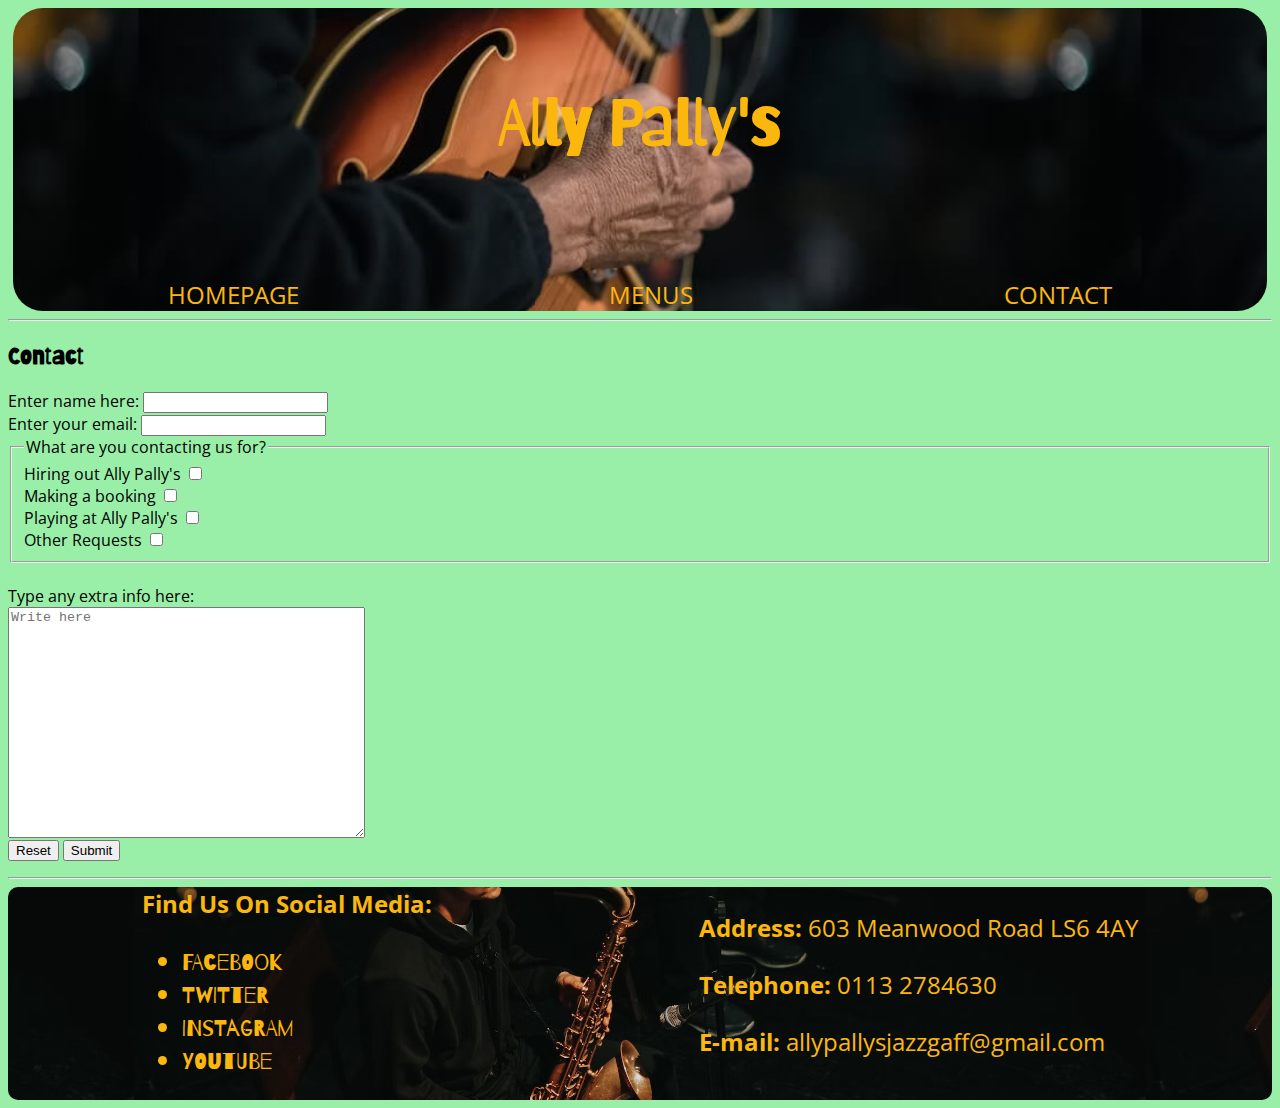
==== contactpage.html @ 57243c6f "footer complete" ====
<!DOCTYPE html5>
<html lang="en-US">

<head>
    <meta charset="UTF-8">
    <meta name="viewport" content="width=device-width, initial-scale=1.0">
    <meta name="description" content="Ally Pallys Jazz Cafe">
    <meta name="keywords"
        content="ally pallys, ally pally's, cafe, bar, Leeds, Jazz cafe, Jazz bar, cocktails, wine, food, beer, contact page">
    <meta name="author" content="Alistair Driscoll">
    <title>Ally Pally's Contact</title>
    <link href="assets/css/firstproject.css" rel="stylesheet">
    <link rel="icon" type="image/x-icon" href="assets/images/website-icon.jpg">
</head>

<body>
    <!--Header used accross all pages-->
    <header>
        <h1 class="text-center">Ally Pally's</h1>
        <nav>
            <a href="index.html" aria-label="home-page-button">Homepage</a>
            <a href="menupage.html" aria-label="menus-page-button">Menus</a>
            <a href="contactpage.html" aria-label="contact-page-button">Contact</a>
        </nav>
    </header>

    <hr>
    <!--content for contact page-->
    <h2>Contact</h2>
    <main>
        <form>
            <label for="nameinput">Enter name here:</label>
            <input type="name" id="nameinput">
            <br>
            <label for="emailinput" type="email">Enter your email:</label>
            <input type="email" id="emailinput">
            <br>
            <fieldset>
                <legend>What are you contacting us for?</legend>
                <label for="hiringbutton">Hiring out Ally Pally's</label>
                <input type="checkbox" id="hiringbutton" name="hiring">
                <br>
                <label for="bookingbutton">Making a booking</label>
                <input type="checkbox" id="bookingbutton" name="makebooking">
                <br>
                <label for="playingbutton">Playing at Ally Pally's</label>
                <input type="checkbox" id="playingbutton" name="playing">
                <br>
                <label for="orequestsbutton">Other Requests</label>
                <input type="checkbox" id="orequestsbutton" name="orequests">
            </fieldset>
            <br>
            <label for="extrainfo">Type any extra info here:</label>
            <br>
            <textarea id="extrainfo" name="extrainfo" placeholder="Write here" rows="15" cols="42"></textarea>
            <br>
            <input type="reset" value="Reset">
            <input type="submit">
        </form>
    </main>
    <!--Footer with hr break -->
    <hr>
    <footer>
        <div>
            <span><strong>Find Us On Social Media: </strong></span>
            <ul>
                <li>
                    <a href="https://www.facebook.com/">Facebook</a>
                </li>
                <li>
                    <a href="https://twitter.com/">Twitter</a>
                </li>
                <li>
                    <a href="https://www.instagram.com/">Instagram</a>
                </li>
                <li>
                    <a href="https://www.youtube.com/">Youtube</a>
                </li>
            </ul>
        </div>

        <div>
            <p><strong>Address:</strong> 603 Meanwood Road LS6 4AY</p>
            <p><strong>Telephone:</strong> 0113 2784630</p>
            <p><strong>E-mail:</strong> allypallysjazzgaff@gmail.com</p>
        </div>
    </footer>
</body>
---- assets/css/firstproject.css ----
@import url('https://fonts.googleapis.com/css?family=Merienda+One|Open+Sans&display=swap');
@import url('https://fonts.googleapis.com/css?family=Barriecito');

body {
    background-color: #99efa7;
    font-family: 'Open Sans', Arial, sans-serif;
}

h1 {
    font-family: 'Barriecito', 'Brush Script MT', cursive;
    color: #fbb70d;
    padding:75px;
    margin: none;
}

h2, h3 {
    font-family: 'Barriecito', 'Brush Script MT', cursive;
}

header {
    font-size: xx-large;
    margin: 5px;
    background: #d5531f url('../images/header-background-compressed.jpg') center/ 80%;
    border-radius:30px;
}

nav {
    font-size: 1.5rem;
    display: flex;
    justify-content: space-around;
    align-self: flex-end;
    margin: none;
}

a{
    margin: 0px;
    color:#fbb70d;
    text-transform: uppercase;
    text-decoration: none;
}

a:hover{
    color:#99efa7
}


.text-center {
    text-align: center;
}

footer {
    display:flex;
    justify-content: space-around;
    background: black url('../images/saxophonist-compressed.jpg') center / 80%;
    font-size: 1.5rem;
    color:#fbb70d;
    border-radius: 10px;
}

footer a {
    font-family: 'Barriecito', 'Brush Script MT', cursive;
    color:#fbb70d;
}

.menu-section{
    border: 2px solid black;
    width: 100%;
    display: flex;
    justify-content: space-evenly;
    align-items: center;
    margin-bottom: 10px;
}

.menu-section-reverse{
    flex-direction: row-reverse;
}

ol{
    position: relative;
    right: 3rem;
}
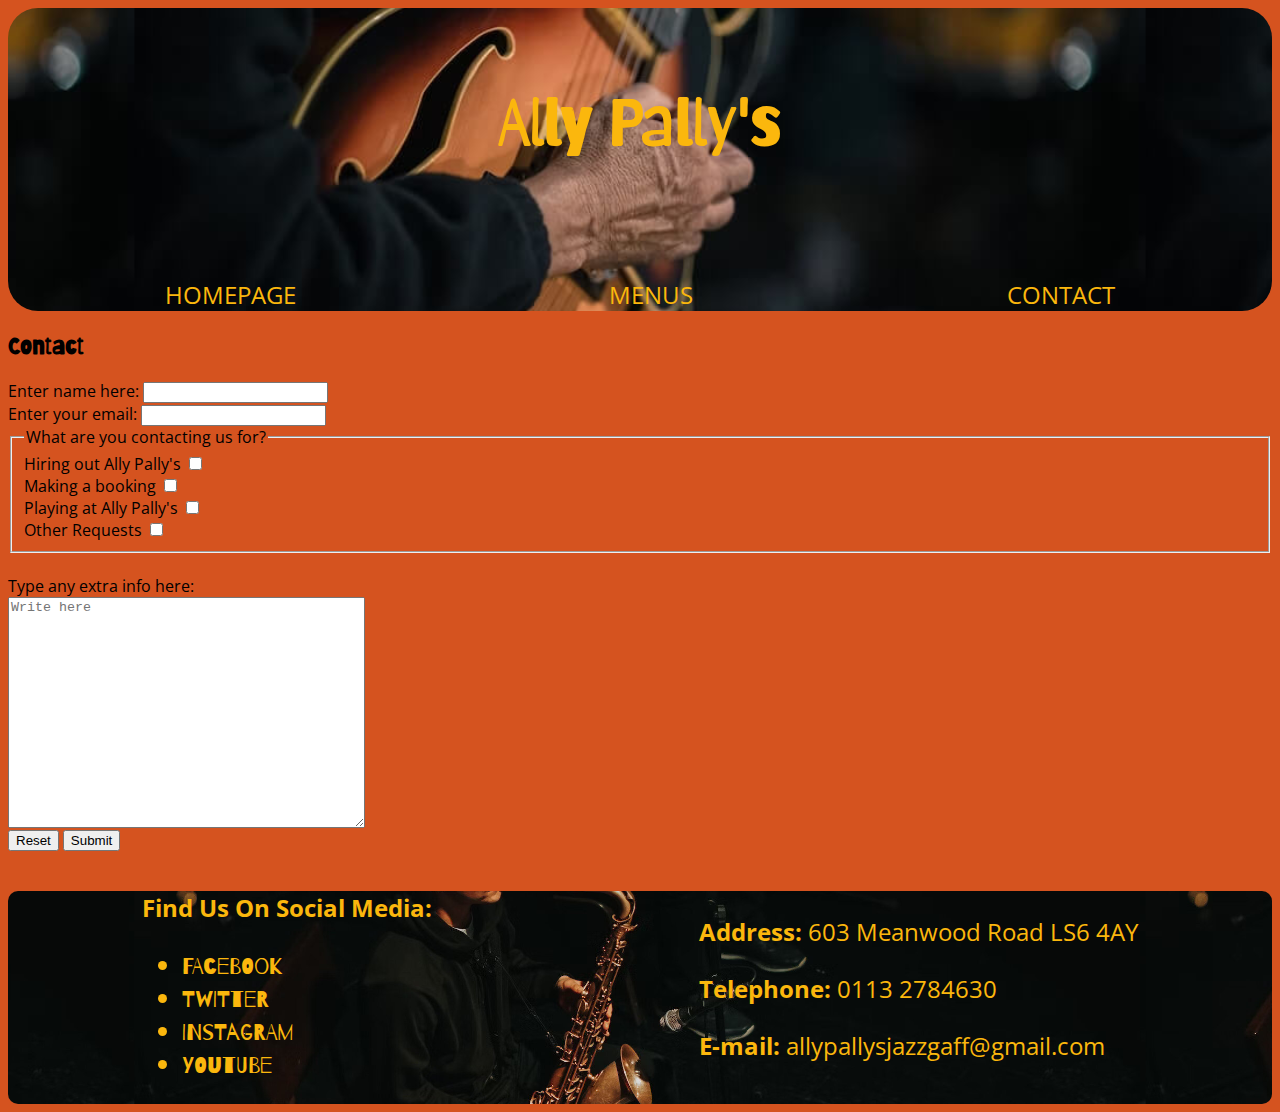
==== commit 0265e38c: "external href amend" ====
--- a/contactpage.html
+++ b/contactpage.html
@@ -22,9 +22,9 @@
             <a href="menupage.html" aria-label="menus-page-button">Menus</a>
             <a href="contactpage.html" aria-label="contact-page-button">Contact</a>
         </nav>
+
     </header>
 
-    <hr>
     <!--content for contact page-->
     <h2>Contact</h2>
     <main>
@@ -59,22 +59,21 @@
         </form>
     </main>
     <!--Footer with hr break -->
-    <hr>
     <footer>
         <div>
             <span><strong>Find Us On Social Media: </strong></span>
             <ul>
                 <li>
-                    <a href="https://www.facebook.com/">Facebook</a>
+                    <a href="https://www.facebook.com/" target="_blank" rel="noopener" aria-label="Visit our Facebook page">Facebook</a>
                 </li>
                 <li>
-                    <a href="https://twitter.com/">Twitter</a>
+                    <a href="https://twitter.com/" target="_blank" rel="noopener" aria-label="Visit our Twitter page">Twitter</a>
                 </li>
                 <li>
-                    <a href="https://www.instagram.com/">Instagram</a>
+                    <a href="https://www.instagram.com/" target="_blank" rel="noopener" aria-label="Visit our Instagram page">Instagram</a>
                 </li>
                 <li>
-                    <a href="https://www.youtube.com/">Youtube</a>
+                    <a href="https://www.youtube.com/" target="_blank" rel="noopener" aria-label="Visit us on Youtube page">Youtube</a>
                 </li>
             </ul>
         </div>
--- a/assets/css/firstproject.css
+++ b/assets/css/firstproject.css
@@ -2,7 +2,7 @@
 @import url('https://fonts.googleapis.com/css?family=Barriecito');
 
 body {
-    background-color: #99efa7;
+    background-color: #d5531f;
     font-family: 'Open Sans', Arial, sans-serif;
 }
 
@@ -18,8 +18,8 @@
 }
 
 header {
+    width: 100%;
     font-size: xx-large;
-    margin: 5px;
     background: #d5531f url('../images/header-background-compressed.jpg') center/ 80%;
     border-radius:30px;
 }
@@ -30,6 +30,7 @@
     justify-content: space-around;
     align-self: flex-end;
     margin: none;
+    z-index: 5;
 }
 
 a{
@@ -55,6 +56,7 @@
     font-size: 1.5rem;
     color:#fbb70d;
     border-radius: 10px;
+    margin-top: 40px;
 }
 
 footer a {
@@ -63,12 +65,15 @@
 }
 
 .menu-section{
+    background-color: #f24a2e;
     border: 2px solid black;
-    width: 100%;
+    width: 97%;
     display: flex;
-    justify-content: space-evenly;
+    justify-content: space-around;
     align-items: center;
-    margin-bottom: 10px;
+    margin: 15px;
+    border-radius: 40px;
+    padding: 10px 0px;
 }
 
 .menu-section-reverse{
@@ -80,3 +85,20 @@
     right: 3rem;
 }
 
+#bottom-contact-button {
+    font-weight: bold;
+    color: black;
+    border: 1px solid black;
+    border-radius: 5px;
+    padding: 5px;
+    margin: 100px 0px;
+    background-color: orange;
+}
+
+#hyde-brass {
+    width: 50%;
+    margin: 10px 10px 50px 10px;
+    border-radius: 30px;
+}
+
+
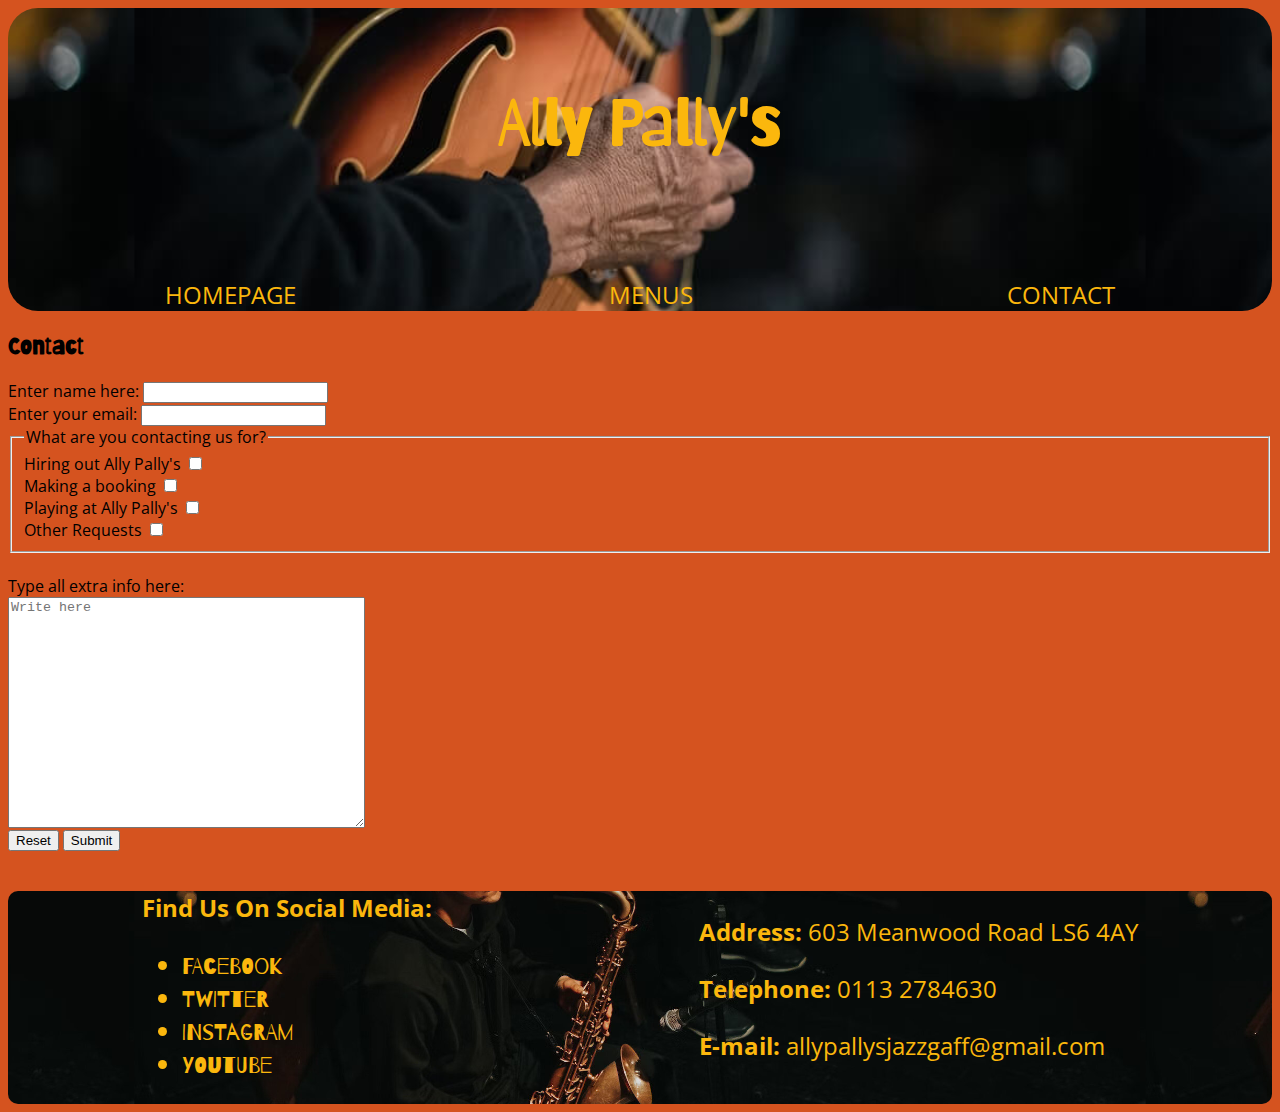
==== commit 4f3a2c23: "Add formsent form" ====
--- a/contactpage.html
+++ b/contactpage.html
@@ -29,11 +29,11 @@
     <h2>Contact</h2>
     <main>
         <form>
-            <label for="nameinput">Enter name here:</label>
-            <input type="name" id="nameinput">
+            <label for="nameinput" required>Enter name here:</label>
+            <input type="name" id="nameinput" required>
             <br>
             <label for="emailinput" type="email">Enter your email:</label>
-            <input type="email" id="emailinput">
+            <input type="email" id="emailinput" required>
             <br>
             <fieldset>
                 <legend>What are you contacting us for?</legend>
@@ -50,15 +50,15 @@
                 <input type="checkbox" id="orequestsbutton" name="orequests">
             </fieldset>
             <br>
-            <label for="extrainfo">Type any extra info here:</label>
+            <label for="extrainfo">Type all extra info here:</label>
             <br>
-            <textarea id="extrainfo" name="extrainfo" placeholder="Write here" rows="15" cols="42"></textarea>
+            <textarea id="extrainfo" name="extrainfo" placeholder="Write here" rows="15" cols="42" required></textarea>
             <br>
             <input type="reset" value="Reset">
-            <input type="submit">
+            <input type="submit" href="formsent.html">
         </form>
     </main>
-    <!--Footer with hr break -->
+    <!--Footer-->
     <footer>
         <div>
             <span><strong>Find Us On Social Media: </strong></span>
--- a/assets/css/firstproject.css
+++ b/assets/css/firstproject.css
@@ -72,7 +72,6 @@
     justify-content: space-around;
     align-items: center;
     margin: 15px;
-    border-radius: 40px;
     padding: 10px 0px;
 }
 
@@ -91,13 +90,18 @@
     border: 1px solid black;
     border-radius: 5px;
     padding: 5px;
-    margin: 100px 0px;
     background-color: orange;
+    
 }
 
 #hyde-brass {
-    width: 50%;
-    margin: 10px 10px 50px 10px;
+    width: 80%;
+}
+.flex {
+    display: flex;
+}
+
+div > img {
     border-radius: 30px;
 }
 
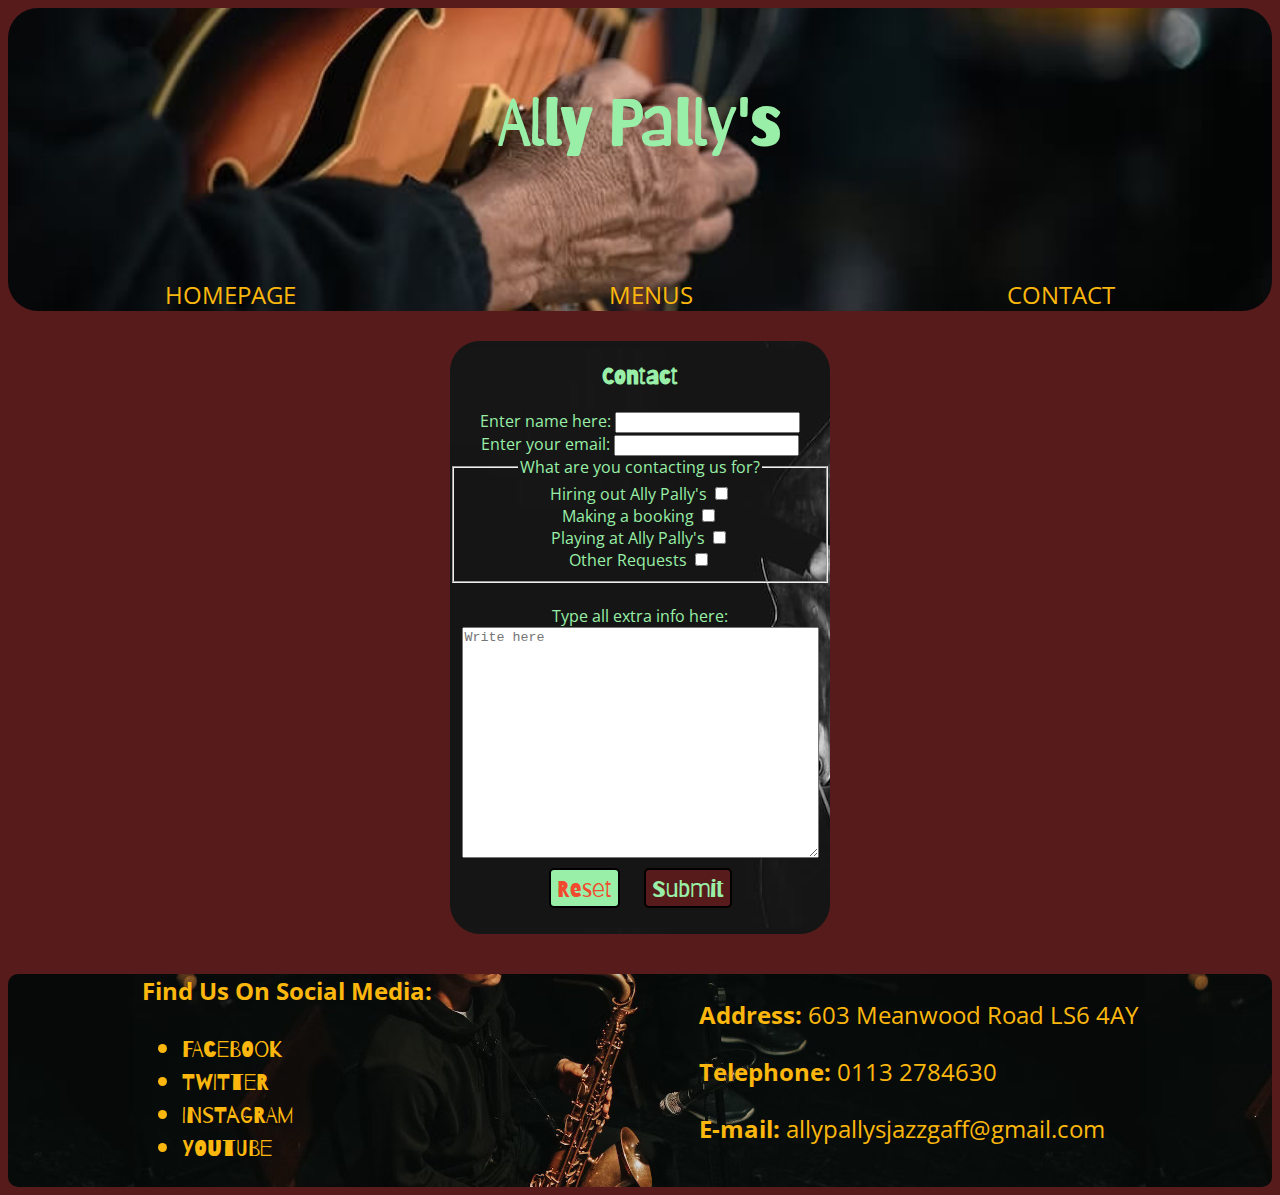
==== commit 5c94970c: "Contact form css complete" ====
--- a/contactpage.html
+++ b/contactpage.html
@@ -26,37 +26,43 @@
     </header>
 
     <!--content for contact page-->
-    <h2>Contact</h2>
-    <main>
-        <form>
-            <label for="nameinput" required>Enter name here:</label>
-            <input type="name" id="nameinput" required>
-            <br>
-            <label for="emailinput" type="email">Enter your email:</label>
-            <input type="email" id="emailinput" required>
-            <br>
-            <fieldset>
-                <legend>What are you contacting us for?</legend>
-                <label for="hiringbutton">Hiring out Ally Pally's</label>
-                <input type="checkbox" id="hiringbutton" name="hiring">
+    <main class="flex" id="contact-form-flex">
+        <section id="contact-section">
+            <h2 class="text-center">Contact</h2>
+            <form action="formsent.html" method="get" class="text-center" id="contact-form">
+                <label for="nameinput" required>Enter name here:</label>
+                <input type="name" id="nameinput" required>
                 <br>
-                <label for="bookingbutton">Making a booking</label>
-                <input type="checkbox" id="bookingbutton" name="makebooking">
+                <label for="emailinput" type="email">Enter your email:</label>
+                <input type="email" id="emailinput" required>
                 <br>
-                <label for="playingbutton">Playing at Ally Pally's</label>
-                <input type="checkbox" id="playingbutton" name="playing">
+                <fieldset>
+                    <legend>What are you contacting us for?</legend>
+                    <label for="hiringbutton">Hiring out Ally Pally's</label>
+                    <input type="checkbox" id="hiringbutton" name="hiring">
+                    <br>
+                    <label for="bookingbutton">Making a booking</label>
+                    <input type="checkbox" id="bookingbutton" name="makebooking">
+                    <br>
+                    <label for="playingbutton">Playing at Ally Pally's</label>
+                    <input type="checkbox" id="playingbutton" name="playing">
+                    <br>
+                    <label for="orequestsbutton">Other Requests</label>
+                    <input type="checkbox" id="orequestsbutton" name="orequests">
+                </fieldset>
                 <br>
-                <label for="orequestsbutton">Other Requests</label>
-                <input type="checkbox" id="orequestsbutton" name="orequests">
-            </fieldset>
-            <br>
-            <label for="extrainfo">Type all extra info here:</label>
-            <br>
-            <textarea id="extrainfo" name="extrainfo" placeholder="Write here" rows="15" cols="42" required></textarea>
-            <br>
-            <input type="reset" value="Reset">
-            <input type="submit" href="formsent.html">
-        </form>
+                <label for="extrainfo">Type all extra info here:</label>
+                <br>
+                <textarea id="extrainfo" name="extrainfo" placeholder="Write here" rows="15" cols="42"
+                    required></textarea>
+                <br>
+                <input type="reset" value="Reset">
+                <input type="submit">
+            </form>
+
+
+        </section>
+
     </main>
     <!--Footer-->
     <footer>
@@ -64,16 +70,20 @@
             <span><strong>Find Us On Social Media: </strong></span>
             <ul>
                 <li>
-                    <a href="https://www.facebook.com/" target="_blank" rel="noopener" aria-label="Visit our Facebook page">Facebook</a>
+                    <a href="https://www.facebook.com/" target="_blank" rel="noopener"
+                        aria-label="Visit our Facebook page">Facebook</a>
                 </li>
                 <li>
-                    <a href="https://twitter.com/" target="_blank" rel="noopener" aria-label="Visit our Twitter page">Twitter</a>
+                    <a href="https://twitter.com/" target="_blank" rel="noopener"
+                        aria-label="Visit our Twitter page">Twitter</a>
                 </li>
                 <li>
-                    <a href="https://www.instagram.com/" target="_blank" rel="noopener" aria-label="Visit our Instagram page">Instagram</a>
+                    <a href="https://www.instagram.com/" target="_blank" rel="noopener"
+                        aria-label="Visit our Instagram page">Instagram</a>
                 </li>
                 <li>
-                    <a href="https://www.youtube.com/" target="_blank" rel="noopener" aria-label="Visit us on Youtube page">Youtube</a>
+                    <a href="https://www.youtube.com/" target="_blank" rel="noopener"
+                        aria-label="Visit us on Youtube page">Youtube</a>
                 </li>
             </ul>
         </div>
--- a/assets/css/firstproject.css
+++ b/assets/css/firstproject.css
@@ -2,13 +2,14 @@
 @import url('https://fonts.googleapis.com/css?family=Barriecito');
 
 body {
-    background-color: #d5531f;
+    background-color: #561b1a;
     font-family: 'Open Sans', Arial, sans-serif;
+    color:#99efa7;
 }
 
 h1 {
     font-family: 'Barriecito', 'Brush Script MT', cursive;
-    color: #fbb70d;
+    color: #99efa7;
     padding:75px;
     margin: none;
 }
@@ -20,7 +21,7 @@
 header {
     width: 100%;
     font-size: xx-large;
-    background: #d5531f url('../images/header-background-compressed.jpg') center/ 80%;
+    background: #d5531f url('../images/header-background-compressed.jpg') center right / 105%;
     border-radius:30px;
 }
 
@@ -105,4 +106,49 @@
     border-radius: 30px;
 }
 
+#sentform-div {
+    border: 2px solid black;
+}
 
+input[type=submit] {
+    height: 40px;
+    border: 2px solid black;
+    border-radius: 5px;
+    margin: 10px;
+    font-family: 'Barriecito', 'Brush Script MT', cursive;
+    font-size: 1.5rem;
+    color: #99efa7;
+    background-color:#f24a2e;
+}
+
+input[type=reset] {
+    height: 40px;
+    border: 2px solid black;
+    border-radius: 5px;
+    margin: 10px;
+    font-family: 'Barriecito', 'Brush Script MT', cursive;
+    font-size: 1.5rem;
+    color: #f24a2e;
+    background-color:#99efa7;
+}
+
+input[type=submit],
+input[type=reset]:focus {
+    color:#99efa7;
+    background-color:#561b1a
+}
+
+#contact-section {
+    background: #d5531f url('../images/double-bass.jpg') center left;
+    color: #99efa7;
+    width: 30%;
+    border-radius: 30px;
+    margin-top: 30px;
+}
+
+#contact-form-flex {
+    flex-direction: column;
+    justify-content: center;
+    align-items:center;
+}
+
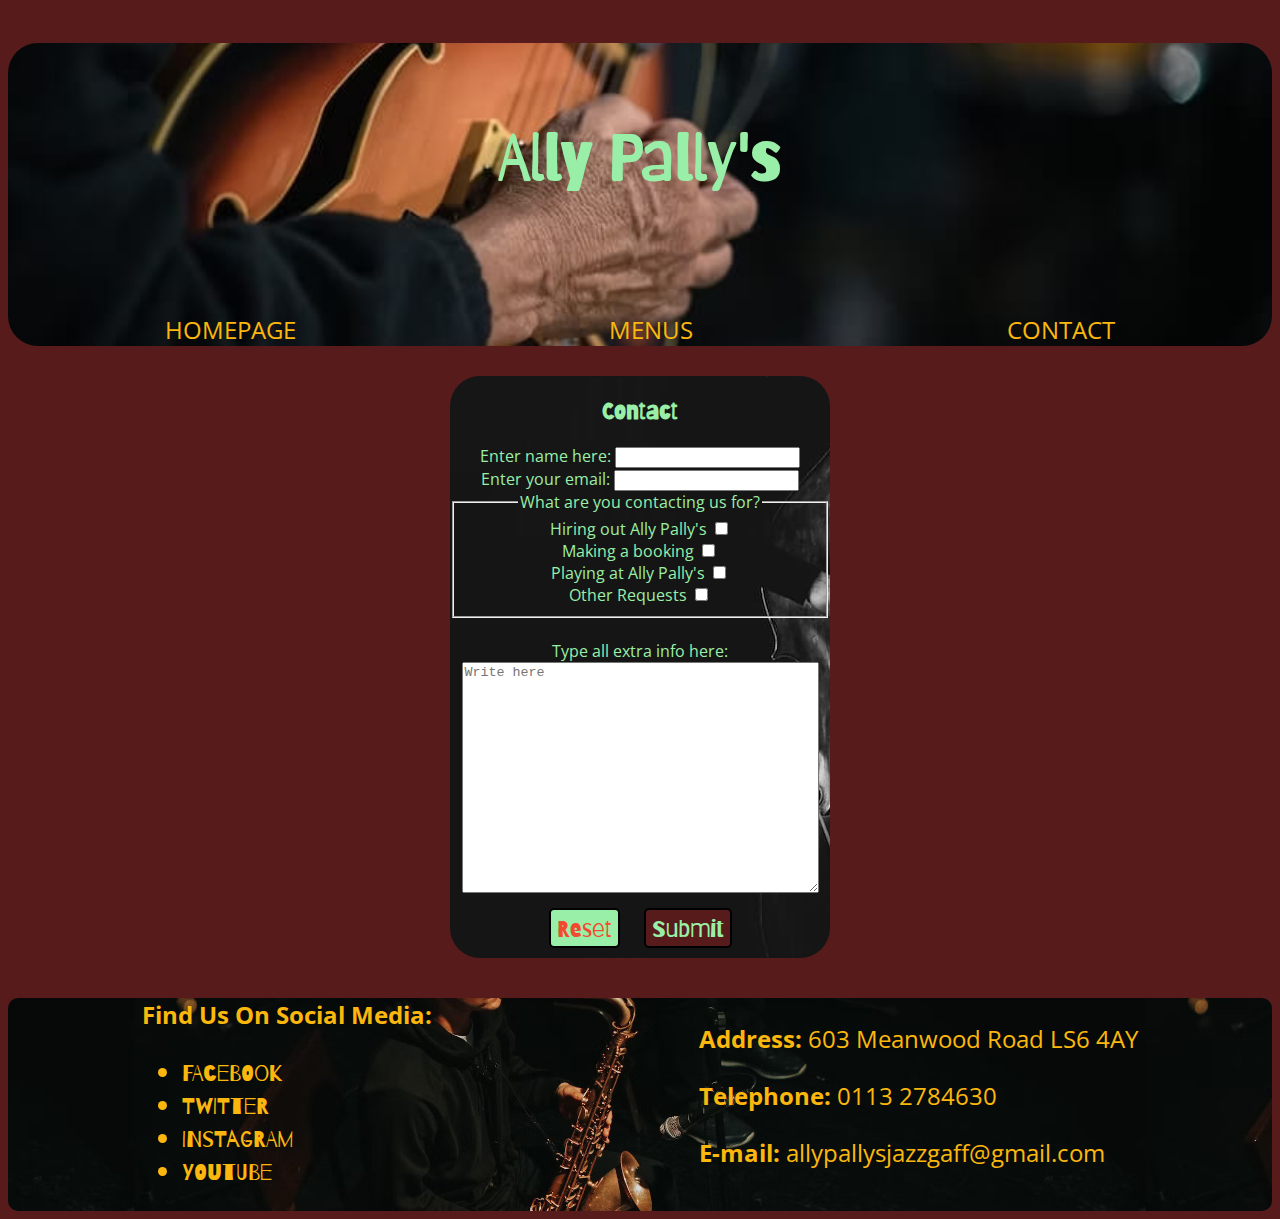
==== commit 9b31eb0d: "add validation changes" ====
--- a/contactpage.html
+++ b/contactpage.html
@@ -1,4 +1,4 @@
-<!DOCTYPE html5>
+<!DOCTYPE html>
 <html lang="en-US">
 
 <head>
@@ -18,9 +18,9 @@
     <header>
         <h1 class="text-center">Ally Pally's</h1>
         <nav>
-            <a href="index.html" aria-label="home-page-button">Homepage</a>
-            <a href="menupage.html" aria-label="menus-page-button">Menus</a>
-            <a href="contactpage.html" aria-label="contact-page-button">Contact</a>
+            <a href="index.html" aria-label="Homepage button">Homepage</a>
+            <a href="menupage.html" aria-label="Menus page button">Menus</a>
+            <a href="contactpage.html" aria-label="Contact page button">Contact</a>
         </nav>
 
     </header>
@@ -30,10 +30,10 @@
         <section id="contact-section">
             <h2 class="text-center">Contact</h2>
             <form action="formsent.html" method="get" class="text-center" id="contact-form">
-                <label for="nameinput" required>Enter name here:</label>
-                <input type="name" id="nameinput" required>
+                <label for="nameinput">Enter name here:</label>
+                <input type="text" id="nameinput" required>
                 <br>
-                <label for="emailinput" type="email">Enter your email:</label>
+                <label for="emailinput">Enter your email:</label>
                 <input type="email" id="emailinput" required>
                 <br>
                 <fieldset>
@@ -70,20 +70,16 @@
             <span><strong>Find Us On Social Media: </strong></span>
             <ul>
                 <li>
-                    <a href="https://www.facebook.com/" target="_blank" rel="noopener"
-                        aria-label="Visit our Facebook page">Facebook</a>
+                    <a href="https://www.facebook.com/" target="_blank" rel="noopener" aria-label="Visit our Facebook page">Facebook</a>
                 </li>
                 <li>
-                    <a href="https://twitter.com/" target="_blank" rel="noopener"
-                        aria-label="Visit our Twitter page">Twitter</a>
+                    <a href="https://twitter.com/" target="_blank" rel="noopener" aria-label="Visit our Twitter page">Twitter</a>
                 </li>
                 <li>
-                    <a href="https://www.instagram.com/" target="_blank" rel="noopener"
-                        aria-label="Visit our Instagram page">Instagram</a>
+                    <a href="https://www.instagram.com/" target="_blank" rel="noopener" aria-label="Visit our Instagram page">Instagram</a>
                 </li>
                 <li>
-                    <a href="https://www.youtube.com/" target="_blank" rel="noopener"
-                        aria-label="Visit us on Youtube page">Youtube</a>
+                    <a href="https://www.youtube.com/" target="_blank" rel="noopener" aria-label="Visit us on Youtube">Youtube</a>
                 </li>
             </ul>
         </div>
--- a/assets/css/firstproject.css
+++ b/assets/css/firstproject.css
@@ -1,6 +1,7 @@
 @import url('https://fonts.googleapis.com/css?family=Merienda+One|Open+Sans&display=swap');
 @import url('https://fonts.googleapis.com/css?family=Barriecito');
 
+/*CSS for shared content*/
 body {
     background-color: #561b1a;
     font-family: 'Open Sans', Arial, sans-serif;
@@ -11,7 +12,6 @@
     font-family: 'Barriecito', 'Brush Script MT', cursive;
     color: #99efa7;
     padding:75px;
-    margin: none;
 }
 
 h2, h3 {
@@ -30,7 +30,6 @@
     display: flex;
     justify-content: space-around;
     align-self: flex-end;
-    margin: none;
     z-index: 5;
 }
 
@@ -65,6 +64,34 @@
     color:#fbb70d;
 }
 
+div > img {
+    border-radius: 30px;
+}
+
+.big-font{
+    font-size: x-large;
+}
+
+.cyan-color {
+    color:#99efa7;
+}
+
+/*main page css*/
+#bottom-contact-button {
+    font-weight: bold;
+    color: black;
+    border: 1px solid black;
+    border-radius: 5px;
+    padding: 5px;
+    background-color: orange;
+    
+}
+
+#hyde-brass {
+    width: 80%;
+}
+
+/*menu page CSS*/
 .menu-section{
     background-color: #f24a2e;
     border: 2px solid black;
@@ -85,29 +112,20 @@
     right: 3rem;
 }
 
-#bottom-contact-button {
-    font-weight: bold;
-    color: black;
-    border: 1px solid black;
-    border-radius: 5px;
-    padding: 5px;
-    background-color: orange;
-    
+
+/*Contact section CSS*/
+#contact-section {
+    background: #d5531f url('../images/double-bass.jpg') center left;
+    color: #99efa7;
+    width: 30%;
+    border-radius: 30px;
+    margin-top: 30px;
 }
 
-#hyde-brass {
-    width: 80%;
-}
-.flex {
-    display: flex;
-}
-
-div > img {
-    border-radius: 30px;
-}
-
-#sentform-div {
-    border: 2px solid black;
+#contact-form-flex {
+    flex-direction: column;
+    justify-content: center;
+    align-items:center;
 }
 
 input[type=submit] {
@@ -133,22 +151,49 @@
 }
 
 input[type=submit],
-input[type=reset]:focus {
+input[type=reset]:hover {
     color:#99efa7;
     background-color:#561b1a
 }
 
-#contact-section {
-    background: #d5531f url('../images/double-bass.jpg') center left;
-    color: #99efa7;
-    width: 30%;
+/*Sent form CSS*/
+#sentform-div {
+    pointer-events: none;
+    background:#d5531f url('../images/piano.jpg') center bottom / 100%;
+    color: #f24a2e;
+    flex-direction: column;
+    align-items: center;
+    margin: 20px;
+    border:2px solid black;
     border-radius: 30px;
-    margin-top: 30px;
+    width: 50%;
+    height: 17rem;
 }
 
-#contact-form-flex {
-    flex-direction: column;
-    justify-content: center;
-    align-items:center;
+#homepage-from-formsent-button {
+    font-family: 'Barriecito', 'Brush Script MT', cursive;
+    color: black;
+    background-color: #fbb70d;
+    margin: 20px 0px 70px;
+    border: 2px solid black;
+    border-radius: 30px;
+    width: auto;
+    padding: 30px;
 }
 
+
+
+div > a:hover{
+    pointer-events: auto;
+    background-color: #561b1a;
+    color: #99efa7;
+}
+
+/*flex stuff*/
+.flex {
+    display: flex;
+}
+
+.flex-center{
+    justify-content: center;
+}
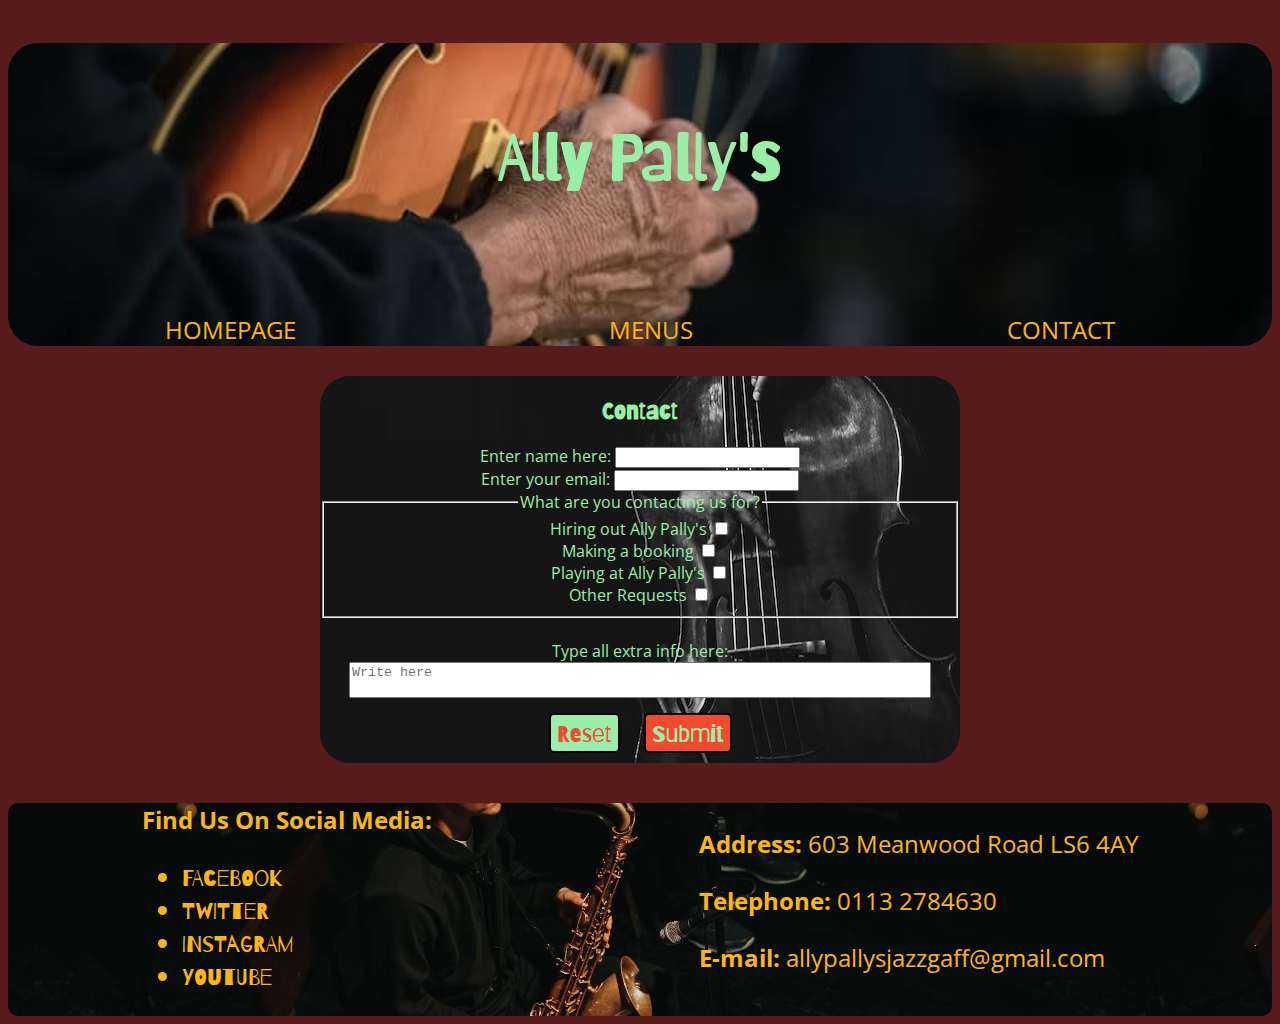
==== commit ce2e4100: "complete responsivness" ====
--- a/contactpage.html
+++ b/contactpage.html
@@ -53,8 +53,7 @@
                 <br>
                 <label for="extrainfo">Type all extra info here:</label>
                 <br>
-                <textarea id="extrainfo" name="extrainfo" placeholder="Write here" rows="15" cols="42"
-                    required></textarea>
+                <textarea id="extrainfo" name="extrainfo" placeholder="Write here" required></textarea>
                 <br>
                 <input type="reset" value="Reset">
                 <input type="submit">
--- a/assets/css/firstproject.css
+++ b/assets/css/firstproject.css
@@ -84,18 +84,26 @@
     border-radius: 5px;
     padding: 5px;
     background-color: orange;
-    
-}
-
-#hyde-brass {
-    width: 80%;
+}
+
+#bottom-contact-button:hover {
+    color:#fbb70d;
+    background-color: #561b1a;
+}
+
+.schedule-container {
+    width: 100%;
+    justify-content: center;
+}
+
+.hyde-brass-small {
+    width: 100%;
 }
 
 /*menu page CSS*/
 .menu-section{
     background-color: #f24a2e;
     border: 2px solid black;
-    width: 97%;
     display: flex;
     justify-content: space-around;
     align-items: center;
@@ -109,15 +117,18 @@
 
 ol{
     position: relative;
-    right: 3rem;
 }
 
 
 /*Contact section CSS*/
 #contact-section {
+    width: 100%;
+    flex-direction: column;
+    justify-content: center;
+    align-items: center;
     background: #d5531f url('../images/double-bass.jpg') center left;
     color: #99efa7;
-    width: 30%;
+    max-width: 40rem;
     border-radius: 30px;
     margin-top: 30px;
 }
@@ -125,8 +136,14 @@
 #contact-form-flex {
     flex-direction: column;
     justify-content: center;
-    align-items:center;
-}
+    align-items: center;
+}
+
+#extrainfo {
+    resize: none;
+    width: 90%;
+}
+
 
 input[type=submit] {
     height: 40px;
@@ -150,7 +167,12 @@
     background-color:#99efa7;
 }
 
-input[type=submit],
+input[type=submit]:hover {
+    background-color:#561b1a;
+    color: #f24a2e;
+}
+
+
 input[type=reset]:hover {
     color:#99efa7;
     background-color:#561b1a
@@ -158,7 +180,6 @@
 
 /*Sent form CSS*/
 #sentform-div {
-    pointer-events: none;
     background:#d5531f url('../images/piano.jpg') center bottom / 100%;
     color: #f24a2e;
     flex-direction: column;
@@ -167,7 +188,6 @@
     border:2px solid black;
     border-radius: 30px;
     width: 50%;
-    height: 17rem;
 }
 
 #homepage-from-formsent-button {
@@ -181,9 +201,7 @@
     padding: 30px;
 }
 
-
-
-div > a:hover{
+#homepage-from-formsent-button:hover {
     pointer-events: auto;
     background-color: #561b1a;
     color: #99efa7;
@@ -197,3 +215,16 @@
 .flex-center{
     justify-content: center;
 }
+
+
+@media screen and (max-width: 714px) {
+    .schedule-container, .menu-section {
+        flex-direction: column;
+    }
+
+    footer {
+        flex-direction: column;
+        align-items: center;
+    }
+}
+    
